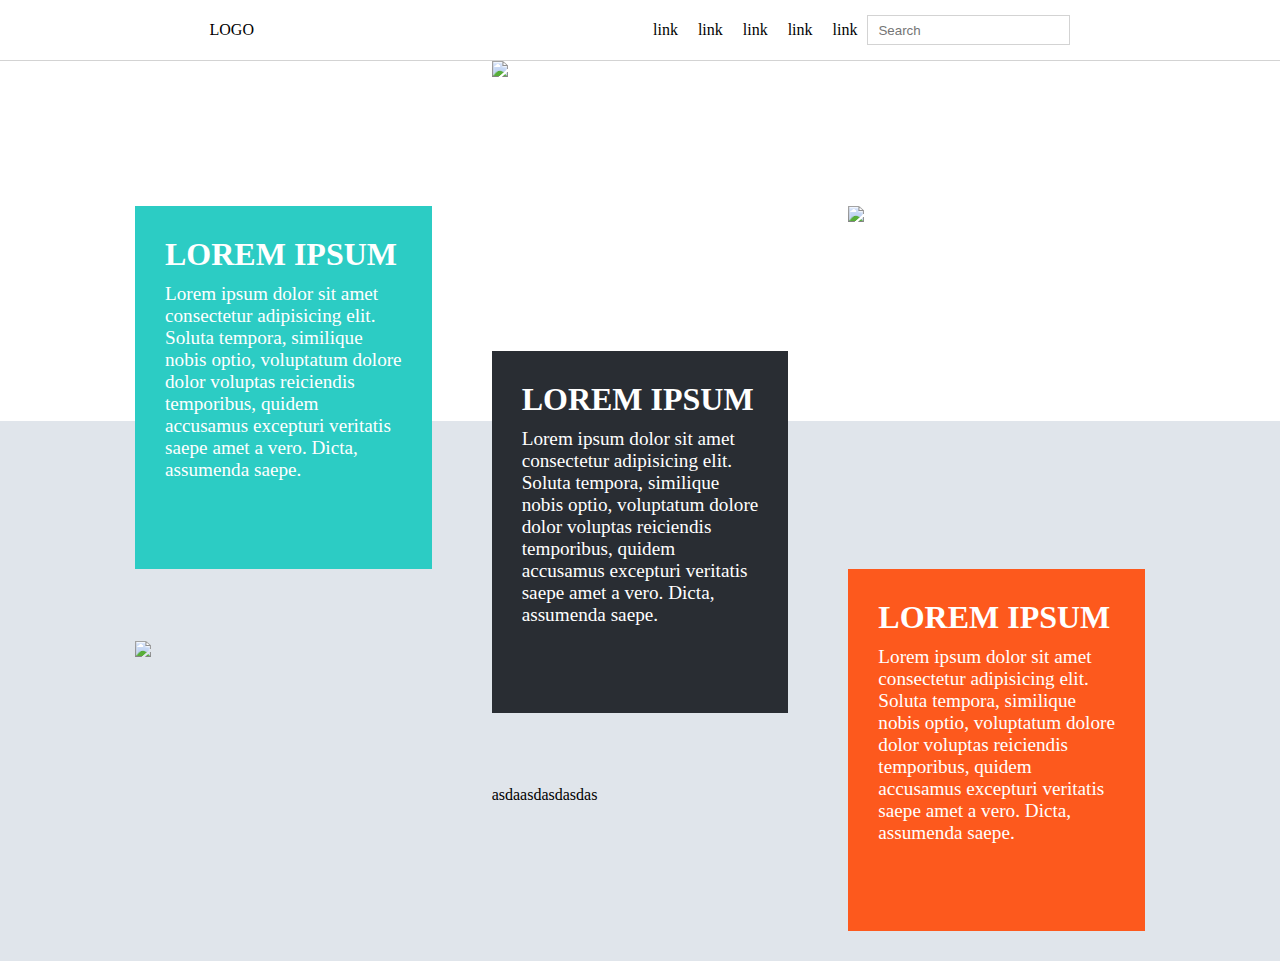
==== bonus/index.html @ e2b9ab8e "finite colonne maion" ====
<!DOCTYPE html>
<html lang="en">
<head>
    <meta charset="UTF-8">
    <meta http-equiv="X-UA-Compatible" content="IE=edge">
    <meta name="viewport" content="width=device-width, initial-scale=1.0">
    <!-- font-awesome -->
    <link rel="stylesheet" href="https://cdnjs.cloudflare.com/ajax/libs/font-awesome/6.1.1/css/all.min.css" integrity="sha512-KfkfwYDsLkIlwQp6LFnl8zNdLGxu9YAA1QvwINks4PhcElQSvqcyVLLD9aMhXd13uQjoXtEKNosOWaZqXgel0g==" crossorigin="anonymous" referrerpolicy="no-referrer" />
    <!-- google font -->
    
    <link rel="stylesheet" href="../css/12bool.css">
    <link rel="stylesheet" href="../css/style-bonus.css">
    <title>Bonus</title>
</head>
<body>
    <header class="row gutter-big mid">
        <div >LOGO</div>
        <div class="row">
            <ul class="main-nav">
                <li><a href="#">link</a></li>
                <li><a href="#">link</a></li>
                <li><a href="#">link</a></li>
                <li><a href="#">link</a></li>
                <li><a href="#">link</a></li>
            </ul>
            <div class="input-container">
                <input type="text" placeholder="Search">
                <button><i class="fa-solid fa-magnifying-glass"></i></button>
            </div>    
        </div>
    </header>
    <main>
        <div class="sfondo">
            <div class="chiaro"></div>
            <div class="scuro"></div>
        </div>
        <div class="container">
            <div class="row">
                <div class="col-4 row-vert">
                    <div class="col-vert-2"></div>
                    <div class="text col-vert-5 sfondo-blue ">
                        <h2>lorem ipsum</h2>
                        <p>Lorem ipsum dolor sit amet consectetur adipisicing elit. Soluta tempora, similique nobis optio, voluptatum dolore dolor voluptas reiciendis temporibus, quidem accusamus excepturi veritatis saepe amet a vero. Dicta, assumenda saepe.</p>
                    </div>
                    <div class="col-vert-1"></div>
                    <img class="col-vert-4" src="https://images03.nicepage.com/c461c07a441a5d220e8feb1a/7e745d6b901858f38aeadaf1/2463446.jpg">
   
                </div>
                <div class="col-4 row-vert">
                    <img class="col-vert-3" src="https://images03.nicepage.com/c461c07a441a5d220e8feb1a/5b893371825159908b6265f3/2920ed9aecdbf621ab4baa899023408e.jpg">
                    <div class="col-vert-1"></div>
                    <div class="text col-vert-5 sfondo-black">
                        <h2>lorem ipsum</h2>
                        <p>Lorem ipsum dolor sit amet consectetur adipisicing elit. Soluta tempora, similique nobis optio, voluptatum dolore dolor voluptas reiciendis temporibus, quidem accusamus excepturi veritatis saepe amet a vero. Dicta, assumenda saepe.</p>
                    </div>
                    <div class="col-vert-1"></div>
                    <div class="col-vert-2"> asdaasdasdasdas </div>

                </div>
                <div class="col-4 row-vert">
                    <div class="col-vert-2"></div>
                    <img class="col-vert-4" src="https://images03.nicepage.com/c461c07a441a5d220e8feb1a/62da82994d095669b4ac61d2/blackwhiteexteriorbuilding_741907309.jpg">
                    <div class="col-vert-1"></div>
                    <div class="text col-vert-5 sfondo-orange">
                        <h2>lorem ipsum</h2>
                        <p>Lorem ipsum dolor sit amet consectetur adipisicing elit. Soluta tempora, similique nobis optio, voluptatum dolore dolor voluptas reiciendis temporibus, quidem accusamus excepturi veritatis saepe amet a vero. Dicta, assumenda saepe.</p>
                    </div>
                
                </div>
            </div>
        </div>
    </main>




</body>
</html>
---- css/12bool.css ----
/*╔═══════════════╗
        RESET
  ╚═══════════════╝*/

*{
    margin: 0;
    padding: 0;
    box-sizing: border-box;
}

/*--- TESTO ---*/

p{
    font-size: 1rem;
}
small{
    font-size: 0.6rem;
}

/*--- TAG ---*/
a{
    color: inherit;
    text-decoration: none;
}
a:visited,a:hover{
    color: inherit;
}
li{
    text-decoration: none;
}

/*╔═══════════════╗
      CONTAINER
  ╚═══════════════╝*/

.container{
    width: 1070px;
    margin: 0 auto;
}
.row{
    display: flex;
    flex-flow: row wrap;
}

.row-vert{
    display: flex;
    flex-flow: column wrap;
}

/*╔═══════════════╗
      COLOMS x ROW
  ╚═══════════════╝*/

.col{
    flex-grow: 1;
}
.col-1{
    flex: 0 0 calc(100% / 12);
    max-width: calc(100% / 12);
}
.col-2{
    flex: 0 0 calc(100% / 12 * 2);
    max-width: calc(100% / 12 * 2);
}
.col-3{
    flex: 0 0 calc(100% / 12 * 3);
    max-width: calc(100% / 12 * 3);
}
.col-4{
    flex: 0 0 calc(100% / 12 * 4);
    max-width: calc(100% / 12 * 4);
}
.col-5{
    flex: 0 0 calc(100% / 12 * 5);
    max-width: calc(100% / 12 * 5);
}
.col-6{
    flex: 0 0 calc(100% / 12 * 6);
    max-width: calc(100% / 12 * 6);
}
.col-7{
    flex: 0 0 calc(100% / 12 * 7);
    max-width: calc(100% / 12 * 7);
}
.col-8{
    flex: 0 0 calc(100% / 12 * 8);
    max-width: calc(100% / 12 * 8);
}
.col-9{
    flex: 0 0 calc(100% / 12 * 9);
    max-width: calc(100% / 12 * 9);
}
.col-10{
    flex: 0 0 calc(100% / 12 * 10);
    max-width: calc(100% / 12 * 10);
}
.col-11{
    flex: 0 0 calc(100% / 12 * 11);
    max-width: calc(100% / 12 * 11);
}

/*╔═══════════════╗
        OFFSET
  ╚═══════════════╝*/

.off-set-1{
    margin-left: calc(100% / 12) ;
}

.off-set-2{
    margin-left: calc(100% / 12 * 2) ;
}

.off-set-3{
    margin-left: calc(100% / 12 * 3) ;
}
.off-set-4{
    margin-left: calc(100% / 12 * 4) ;
}
.off-set-5{
    margin-left: calc(100% / 12 * 5) ;
}
.off-set-6{
    margin-left: calc(100% / 12 * 6) ;
}
.off-set-7{
    margin-left: calc(100% / 12 * 7) ;
}
.off-set-8{
    margin-left: calc(100% / 12 * 8) ;
}
.off-set-9{
    margin-left: calc(100% / 12 * 9) ;
}
.off-set-10{
    margin-left: calc(100% / 12 * 10) ;
}
.off-set-11{
    margin-left: calc(100% / 12 * 11) ;
}


/*╔═══════════════╗
      COLOMS x COLUMNS
  ╚═══════════════╝*/

.col-vert{
    flex-grow: 1;
}
.col-vert-1{
    flex: 0 0 calc(100% / 12);
}
.col-vert-2{
    flex: 0 0 calc(100% / 12 * 2);
}
.col-vert-3{
    flex: 0 0 calc(100% / 12 * 3);
}
.col-vert-4{
    flex: 0 0 calc(100% / 12 * 4);
}
.col-vert-5{
    flex: 0 0 calc(100% / 12 * 5);
}
.col-vert-6{
    flex: 0 0 calc(100% / 12 * 6);
}
.col-vert-7{
    flex: 0 0 calc(100% / 12 * 7);
}
.col-vert-8{
    flex: 0 0 calc(100% / 12 * 8);
}
.col-vert-9{
    flex: 0 0 calc(100% / 12 * 9);
}
.col-vert-10{
    flex: 0 0 calc(100% / 12 * 10);
}
.col-vert-11{
    flex: 0 0 calc(100% / 12 * 11);
}

/*╔═══════════════╗
    TOOL & MISC
  ╚═══════════════╝*/

.gutter-small{
    padding: 5px;
}
.gutter-norm{
    padding: 10px;
}
.gutter-big{
    padding: 15px;
}

.mid{
    align-items: center;
}
---- css/style-bonus.css ----
/*╔═══════════════╗
      VARIABILI
  ╚═══════════════╝*/

  :root{
    /*- COLORI -*/
    --colore-testo: #fff;
    --colore-testo-titolo: rgb(210, 215, 169);
    --colore-bg-primario: #e0e5eb;
    --colore-bg-primo-div: #2cccc4;
    --colore-bg-secondo-div: #292d33;
    --colore-bg-terzo-div: #fd591d;

    /*- DIMENSIONI GUTTER E SPAZIATURE-*/
    --gutter: 1em;
    --gutter-smal: 0.5em;
    --gutter-big: 2em;
    --spaziatura-section: 200px; 


}

/*╔═══════════════╗
       COMMON
  ╚═══════════════╝*/

/*--- TYpo ---*/

h2{
    text-transform: uppercase;
    padding-bottom: 10px;
    font-size: 2rem;
}

p{
    font-size: 1.2rem;
}


/*╔═══════════════╗
    TAG SEMANTICI
  ╚═══════════════╝*/

/*--- NAV ---*/
header{
    justify-content: space-around;
    border-bottom: 1px solid lightgray;
}

header div .main-nav{
    display: flex;
    list-style: none;
}

header div .main-nav a{
    line-height: 30px;
    padding: 10px;
}

header input{
    border: none;
}

header .row div.input-container button{
    border: none;
    background: none;
    cursor: pointer;
}

header .row div.input-container{
    padding: 5px 10px;
    border: 1px solid lightgray;
}

header .row div.input-container i{
    color: lightgray;
}


/*--- MAIN ---*/
main{
    position: relative;
}

main .sfondo{
    z-index: -1;
    position: absolute;
    height: 100vh;
    width: 100%;    
}

main .scuro{
    height: 60vh;
    background-color: var(--colore-bg-primario);
}

main .chiaro{
    height: 40vh;
}
/*---- CONTENTUNTO MAIN ---*/

main.container{
    position: absolute;
    z-index: 10;
}

main .container .row .col-4{
    height: 100vh;
}

main .container .row .col-4:nth-child(2n +1){
    justify-content: flex-end;
}

main .container .row .col-4.row-vert{
    padding: 0px 30px 30px 30px;
}

main .container .row .col-4 .text{
    color:#fff;
    padding: 30px;
}

main .container .row .col-4 img{
    width: 100%;
    object-fit:cover;
    overflow: hidden;
}

.sfondo-blue{
    background-color: var(--colore-bg-primo-div);
}

.sfondo-black{
    background-color: var(--colore-bg-secondo-div);
}

.sfondo-orange{
    background-color: var(--colore-bg-terzo-div);
}



/*---- footer ----*/
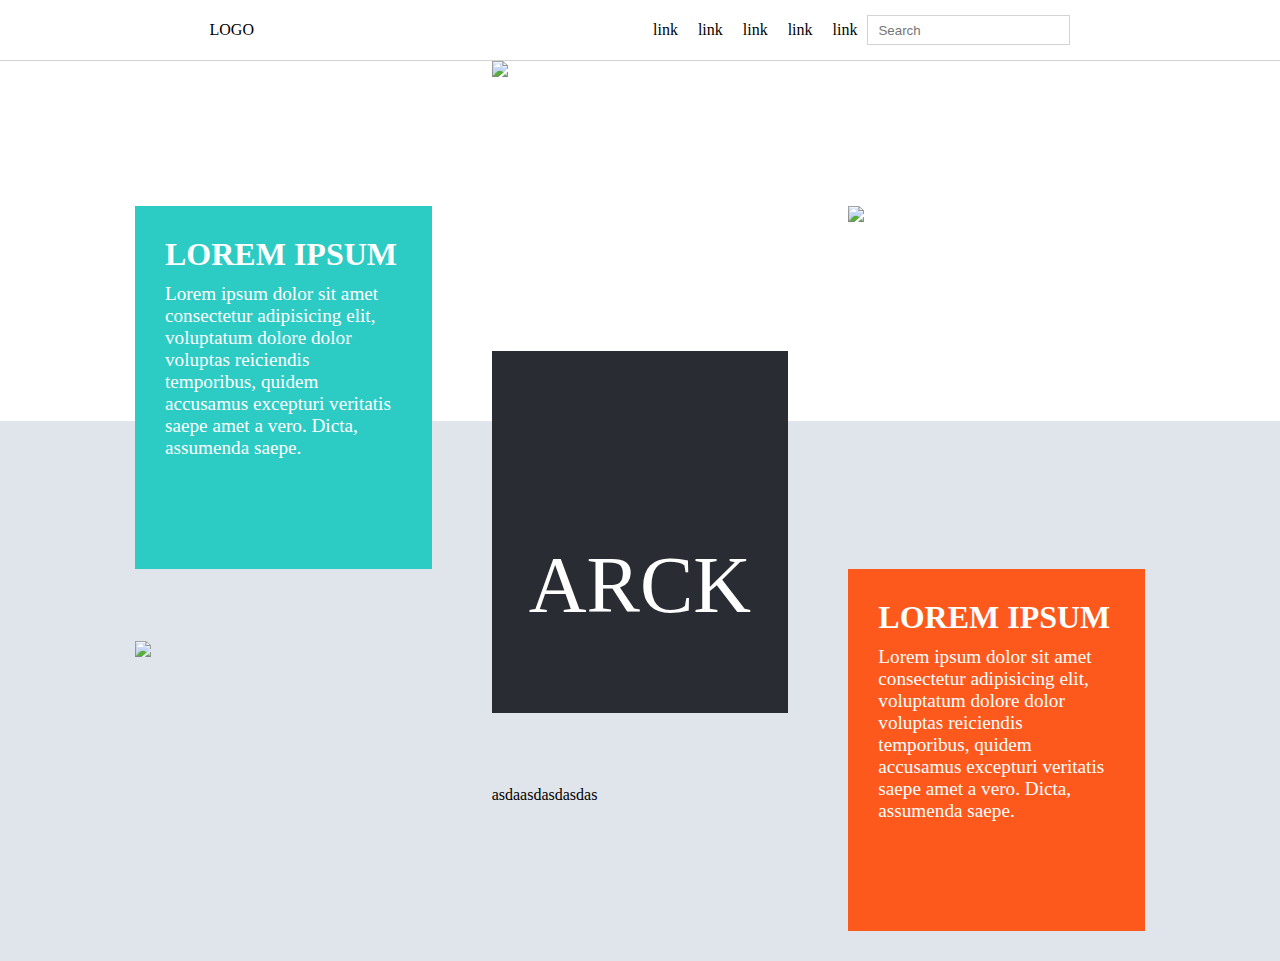
==== commit bb34157c: "sisteamto blocco centrale" ====
--- a/bonus/index.html
+++ b/bonus/index.html
@@ -40,7 +40,7 @@
                     <div class="col-vert-2"></div>
                     <div class="text col-vert-5 sfondo-blue ">
                         <h2>lorem ipsum</h2>
-                        <p>Lorem ipsum dolor sit amet consectetur adipisicing elit. Soluta tempora, similique nobis optio, voluptatum dolore dolor voluptas reiciendis temporibus, quidem accusamus excepturi veritatis saepe amet a vero. Dicta, assumenda saepe.</p>
+                        <p>Lorem ipsum dolor sit amet consectetur adipisicing elit, voluptatum dolore dolor voluptas reiciendis temporibus, quidem accusamus excepturi veritatis saepe amet a vero. Dicta, assumenda saepe.</p>
                     </div>
                     <div class="col-vert-1"></div>
                     <img class="col-vert-4" src="https://images03.nicepage.com/c461c07a441a5d220e8feb1a/7e745d6b901858f38aeadaf1/2463446.jpg">
@@ -49,9 +49,10 @@
                 <div class="col-4 row-vert">
                     <img class="col-vert-3" src="https://images03.nicepage.com/c461c07a441a5d220e8feb1a/5b893371825159908b6265f3/2920ed9aecdbf621ab4baa899023408e.jpg">
                     <div class="col-vert-1"></div>
-                    <div class="text col-vert-5 sfondo-black">
-                        <h2>lorem ipsum</h2>
-                        <p>Lorem ipsum dolor sit amet consectetur adipisicing elit. Soluta tempora, similique nobis optio, voluptatum dolore dolor voluptas reiciendis temporibus, quidem accusamus excepturi veritatis saepe amet a vero. Dicta, assumenda saepe.</p>
+                    <div class="text col-vert-5 sfondo-black row-vert">
+                        <div class="circle"><i class="fa-solid fa-shekel-sign"></i></div>
+                        <div class="circle">ARCK</div>
+
                     </div>
                     <div class="col-vert-1"></div>
                     <div class="col-vert-2"> asdaasdasdasdas </div>
@@ -63,7 +64,7 @@
                     <div class="col-vert-1"></div>
                     <div class="text col-vert-5 sfondo-orange">
                         <h2>lorem ipsum</h2>
-                        <p>Lorem ipsum dolor sit amet consectetur adipisicing elit. Soluta tempora, similique nobis optio, voluptatum dolore dolor voluptas reiciendis temporibus, quidem accusamus excepturi veritatis saepe amet a vero. Dicta, assumenda saepe.</p>
+                        <p>Lorem ipsum dolor sit amet consectetur adipisicing elit, voluptatum dolore dolor voluptas reiciendis temporibus, quidem accusamus excepturi veritatis saepe amet a vero. Dicta, assumenda saepe.</p>
                     </div>
                 
                 </div>
--- a/css/style-bonus.css
+++ b/css/style-bonus.css
@@ -122,6 +122,14 @@
     padding: 30px;
 }
 
+main .container .row .col-4 .row-vert{
+    align-items: center;
+    justify-content: space-around;
+
+    font-size: 80px;
+}
+
+
 main .container .row .col-4 img{
     width: 100%;
     object-fit:cover;
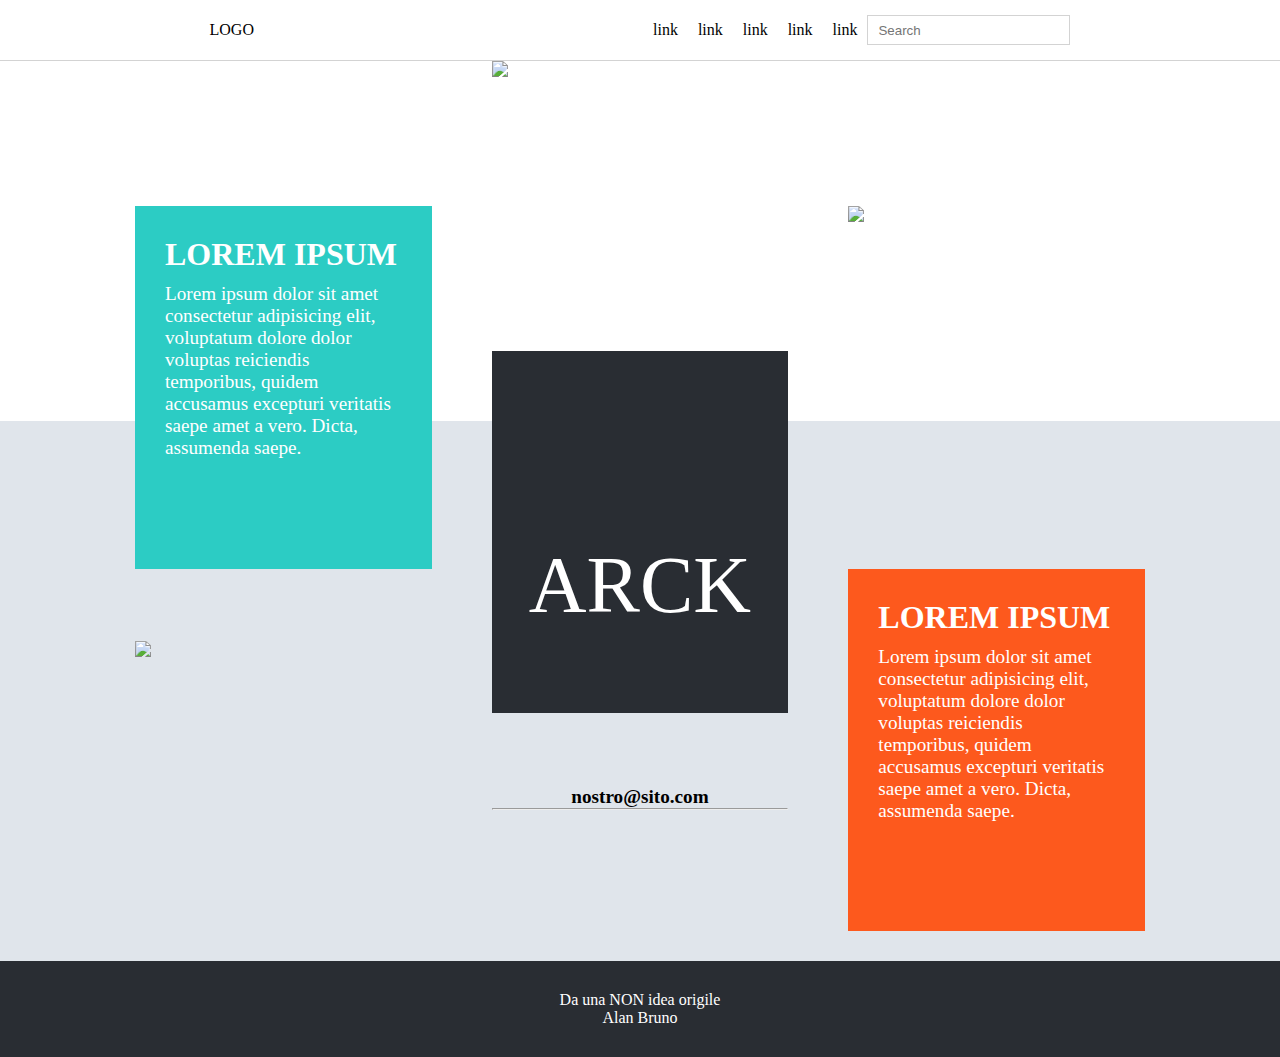
==== commit f1214669: "bonus finito" ====
--- a/bonus/index.html
+++ b/bonus/index.html
@@ -55,7 +55,17 @@
 
                     </div>
                     <div class="col-vert-1"></div>
-                    <div class="col-vert-2"> asdaasdasdasdas </div>
+                    <div class="col-vert-2">
+                        <a href="#">nostro@sito.com</a>
+                        <hr>
+                        <ul class="social-nav">
+                            <li><a href="#"><i class="fa-brands fa-facebook-f"></i></a></li>
+                            <li><a href="#"><i class="fa-brands fa-github"></i></a></li>
+                            <li><a href="#"><i class="fa-brands fa-instagram"></i></a></li>
+                            <li><a href="#"><i class="fa-brands fa-youtube"></i></a></li>
+                            <li><a href="#"><i class="fa-brands fa-behance"></i></a></li>
+                        </ul>
+                    </div>
 
                 </div>
                 <div class="col-4 row-vert">
@@ -71,7 +81,9 @@
             </div>
         </div>
     </main>
-
+    <footer>
+        Da una NON idea origile <br> Alan Bruno
+    </footer>
 
 
 
--- a/css/style-bonus.css
+++ b/css/style-bonus.css
@@ -125,8 +125,26 @@
 main .container .row .col-4 .row-vert{
     align-items: center;
     justify-content: space-around;
+    font-size: 80px;
+}
 
-    font-size: 80px;
+main .container .row .col-4 .col-vert-2 { 
+    text-align: center;
+    font-size: 1.2rem;
+    font-weight: 700;
+}
+
+
+.social-nav{
+    list-style: none;
+    display: flex;
+    font-size: 1.5rem;
+    justify-content: center;
+    padding: 10px;
+}
+
+.social-nav li{
+    margin: 0 5px;
 }
 
 
@@ -152,3 +170,9 @@
 
 /*---- footer ----*/
 
+footer{
+    background-color: var(--colore-bg-secondo-div);
+    color: #fff;
+    text-align: center;
+    padding: 30px;
+}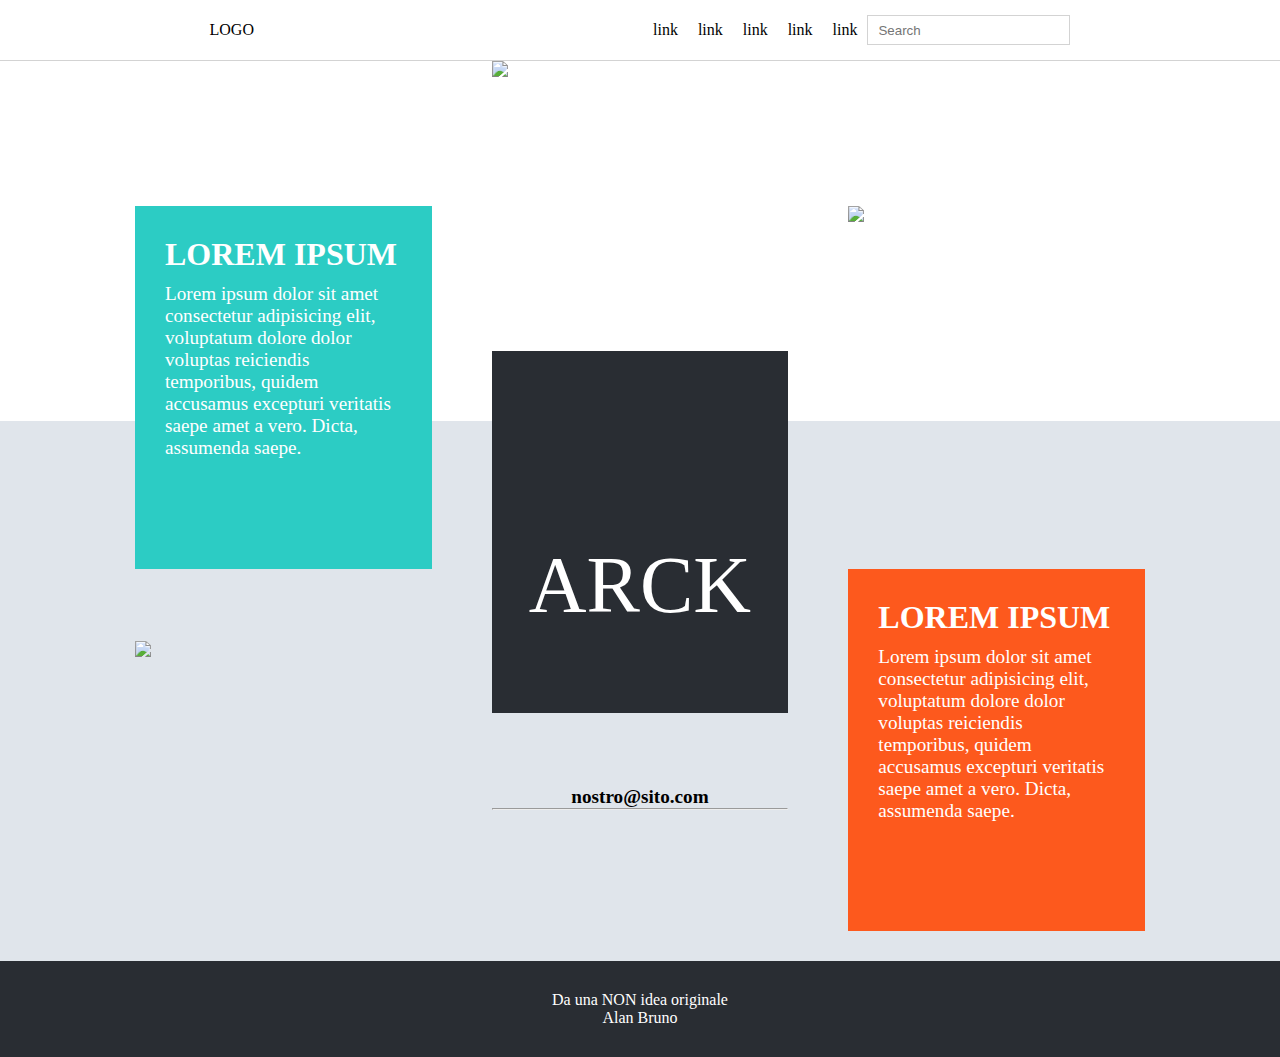
==== commit bfb6d87a: "fix footer" ====
--- a/bonus/index.html
+++ b/bonus/index.html
@@ -82,7 +82,7 @@
         </div>
     </main>
     <footer>
-        Da una NON idea origile <br> Alan Bruno
+        Da una NON idea originale <br> Alan Bruno
     </footer>
 
 
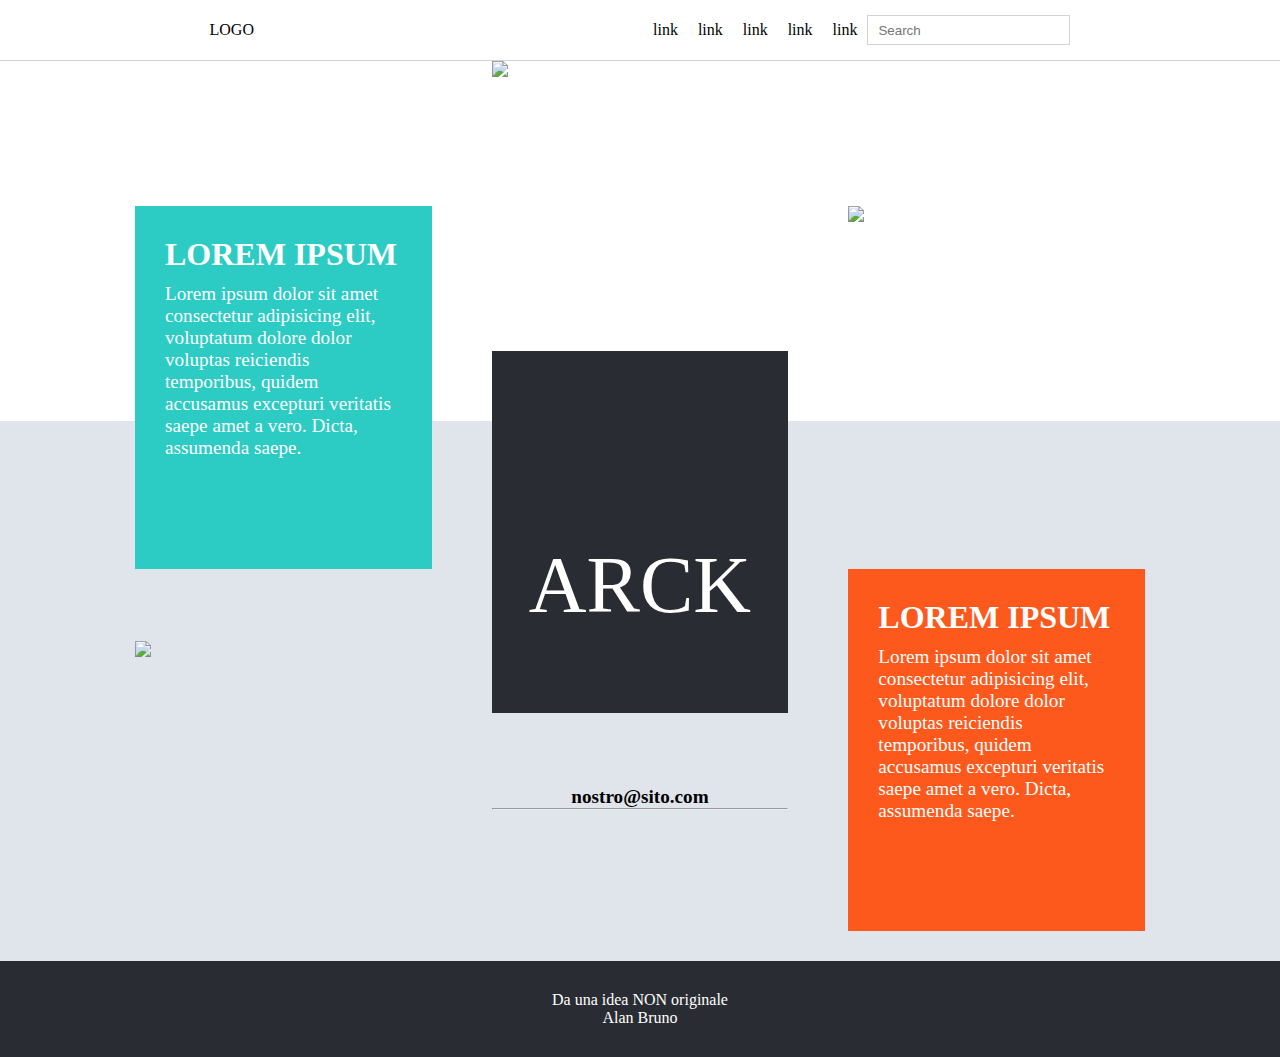
==== commit 67729bf3: "creato nuovo foglio di stile responsive" ====
--- a/bonus/index.html
+++ b/bonus/index.html
@@ -82,7 +82,7 @@
         </div>
     </main>
     <footer>
-        Da una NON idea originale <br> Alan Bruno
+        Da una idea NON originale <br> Alan Bruno
     </footer>
 
 
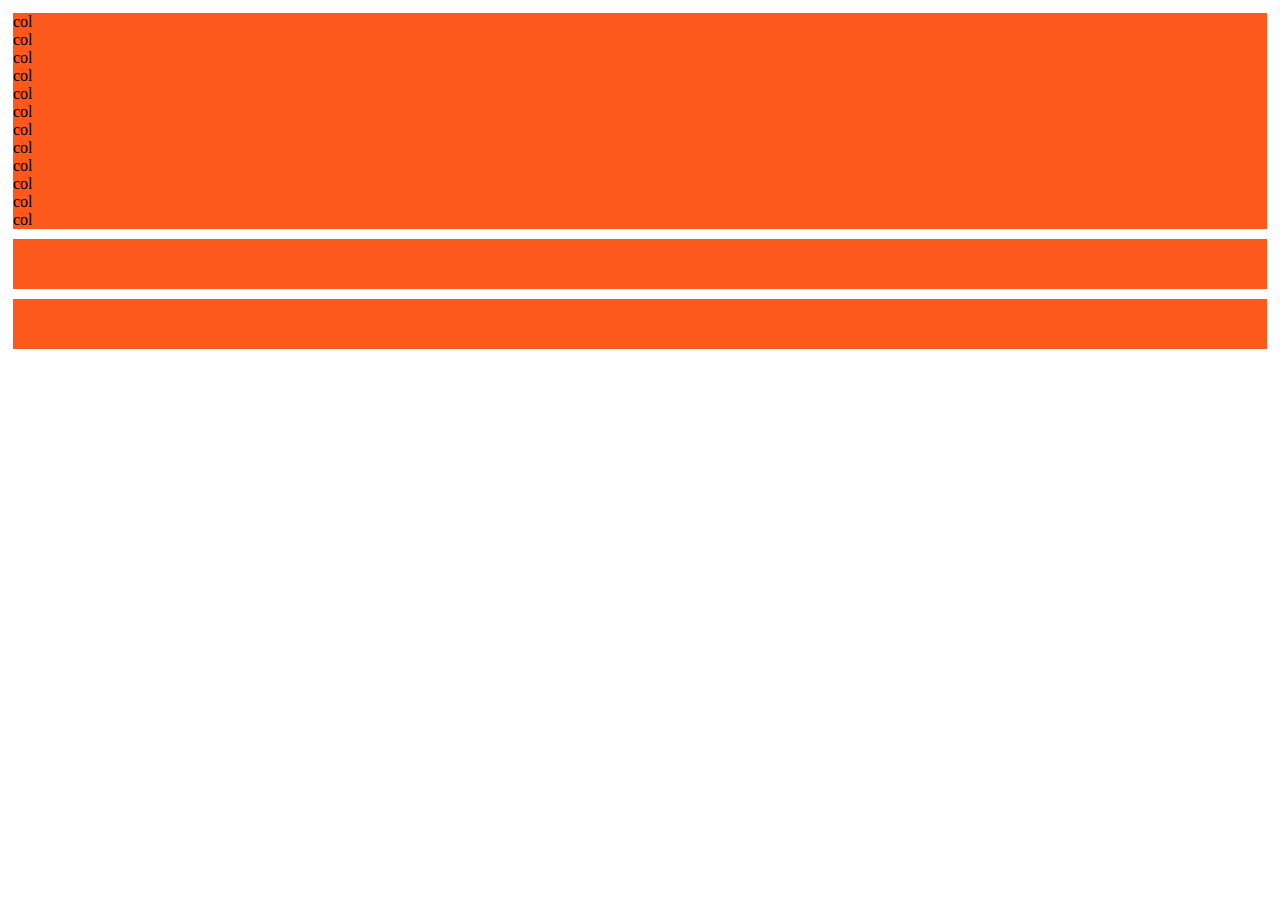
==== commit ce24ed56: "test pull" ====
--- a/bonus/index.html
+++ b/bonus/index.html
@@ -8,12 +8,12 @@
     <link rel="stylesheet" href="https://cdnjs.cloudflare.com/ajax/libs/font-awesome/6.1.1/css/all.min.css" integrity="sha512-KfkfwYDsLkIlwQp6LFnl8zNdLGxu9YAA1QvwINks4PhcElQSvqcyVLLD9aMhXd13uQjoXtEKNosOWaZqXgel0g==" crossorigin="anonymous" referrerpolicy="no-referrer" />
     <!-- google font -->
     
-    <link rel="stylesheet" href="../css/12bool.css">
+    <link rel="stylesheet" href="../css/12bool-responsive.css">
     <link rel="stylesheet" href="../css/style-bonus.css">
     <title>Bonus</title>
 </head>
 <body>
-    <header class="row gutter-big mid">
+    <!-- <header class="row gutter-big mid">
         <div >LOGO</div>
         <div class="row">
             <ul class="main-nav">
@@ -28,62 +28,83 @@
                 <button><i class="fa-solid fa-magnifying-glass"></i></button>
             </div>    
         </div>
-    </header>
+    </header> -->
     <main>
-        <div class="sfondo">
+        <!-- <div class="sfondo">
             <div class="chiaro"></div>
             <div class="scuro"></div>
-        </div>
+        </div> -->
         <div class="container">
-            <div class="row">
-                <div class="col-4 row-vert">
-                    <div class="col-vert-2"></div>
-                    <div class="text col-vert-5 sfondo-blue ">
-                        <h2>lorem ipsum</h2>
-                        <p>Lorem ipsum dolor sit amet consectetur adipisicing elit, voluptatum dolore dolor voluptas reiciendis temporibus, quidem accusamus excepturi veritatis saepe amet a vero. Dicta, assumenda saepe.</p>
+            <!-- <div class="row">
+                    <div class="col-xs row-vert">
+                        <div class="col-vert-2"></div>
+                        <div class="text col-vert-5 sfondo-blue ">
+                            <h2>lorem ipsum</h2>
+                            <p>Lorem ipsum dolor sit amet consectetur adipisicing elit, voluptatum dolore dolor voluptas reiciendis temporibus, quidem accusamus excepturi veritatis saepe amet a vero. Dicta, assumenda saepe.</p>
+                        </div>
+                        <div class="col-vert-1"></div>
+                        <img class="col-vert-4" src="https://images03.nicepage.com/c461c07a441a5d220e8feb1a/7e745d6b901858f38aeadaf1/2463446.jpg">
+    
                     </div>
-                    <div class="col-vert-1"></div>
-                    <img class="col-vert-4" src="https://images03.nicepage.com/c461c07a441a5d220e8feb1a/7e745d6b901858f38aeadaf1/2463446.jpg">
-   
-                </div>
-                <div class="col-4 row-vert">
-                    <img class="col-vert-3" src="https://images03.nicepage.com/c461c07a441a5d220e8feb1a/5b893371825159908b6265f3/2920ed9aecdbf621ab4baa899023408e.jpg">
-                    <div class="col-vert-1"></div>
-                    <div class="text col-vert-5 sfondo-black row-vert">
-                        <div class="circle"><i class="fa-solid fa-shekel-sign"></i></div>
-                        <div class="circle">ARCK</div>
+                    <div class="col-xs row-vert">
+                        <img class="col-vert-3" src="https://images03.nicepage.com/c461c07a441a5d220e8feb1a/5b893371825159908b6265f3/2920ed9aecdbf621ab4baa899023408e.jpg">
+                        <div class="col-vert-1"></div>
+                        <div class="text col-vert-5 sfondo-black row-vert">
+                            <div class="circle"><i class="fa-solid fa-shekel-sign"></i></div>
+                            <div class="circle">ARCK</div>
+
+                        </div>
+                        <div class="col-vert-1"></div>
+                        <div class="col-vert-2">
+                            <a href="#">nostro@sito.com</a>
+                            <hr>
+                            <ul class="social-nav">
+                                <li><a href="#"><i class="fa-brands fa-facebook-f"></i></a></li>
+                                <li><a href="#"><i class="fa-brands fa-github"></i></a></li>
+                                <li><a href="#"><i class="fa-brands fa-instagram"></i></a></li>
+                                <li><a href="#"><i class="fa-brands fa-youtube"></i></a></li>
+                                <li><a href="#"><i class="fa-brands fa-behance"></i></a></li>
+                            </ul>
+                        </div>
 
                     </div>
-                    <div class="col-vert-1"></div>
-                    <div class="col-vert-2">
-                        <a href="#">nostro@sito.com</a>
-                        <hr>
-                        <ul class="social-nav">
-                            <li><a href="#"><i class="fa-brands fa-facebook-f"></i></a></li>
-                            <li><a href="#"><i class="fa-brands fa-github"></i></a></li>
-                            <li><a href="#"><i class="fa-brands fa-instagram"></i></a></li>
-                            <li><a href="#"><i class="fa-brands fa-youtube"></i></a></li>
-                            <li><a href="#"><i class="fa-brands fa-behance"></i></a></li>
-                        </ul>
+                    <div class="col-xs-4 row-vert">
+                        <div class="col-vert-2"></div>
+                        <img class="col-vert-4" src="https://images03.nicepage.com/c461c07a441a5d220e8feb1a/62da82994d095669b4ac61d2/blackwhiteexteriorbuilding_741907309.jpg">
+                        <div class="col-vert-1"></div>
+                        <div class="text col-vert-5 sfondo-orange">
+                            <h2>lorem ipsum</h2>
+                            <p>Lorem ipsum dolor sit amet consectetur adipisicing elit, voluptatum dolore dolor voluptas reiciendis temporibus, quidem accusamus excepturi veritatis saepe amet a vero. Dicta, assumenda saepe.</p>
+                        </div>
+                    
                     </div>
-
                 </div>
-                <div class="col-4 row-vert">
-                    <div class="col-vert-2"></div>
-                    <img class="col-vert-4" src="https://images03.nicepage.com/c461c07a441a5d220e8feb1a/62da82994d095669b4ac61d2/blackwhiteexteriorbuilding_741907309.jpg">
-                    <div class="col-vert-1"></div>
-                    <div class="text col-vert-5 sfondo-orange">
-                        <h2>lorem ipsum</h2>
-                        <p>Lorem ipsum dolor sit amet consectetur adipisicing elit, voluptatum dolore dolor voluptas reiciendis temporibus, quidem accusamus excepturi veritatis saepe amet a vero. Dicta, assumenda saepe.</p>
+            -->
+            <div class="row">
+                <div class="debug col-xs-12">
+                    <div class="row">
+                        <div class="col-xs-1">col</div>
+                        <div class="col-xs-1">col</div>
+                        <div class="col-xs-1">col</div>
+                        <div class="col-xs-1">col</div>
+                        <div class="col-xs-1">col</div>
+                        <div class="col-xs-1">col</div>
+                        <div class="col-xs-1">col</div>
+                        <div class="col-xs-1">col</div>
+                        <div class="col-xs-1">col</div>
+                        <div class="col-xs-1">col</div>
+                        <div class="col-xs-1">col</div>
+                        <div class="col-xs-1">col</div>
                     </div>
-                
                 </div>
+                <div class="debug col-xs-12"></div>
+                <div class="debug col-xs-12"></div>
             </div>
         </div>
     </main>
-    <footer>
+    <!-- <footer>
         Da una idea NON originale <br> Alan Bruno
-    </footer>
+    </footer> -->
 
 
 
--- a/css/style-bonus.css
+++ b/css/style-bonus.css
@@ -37,6 +37,12 @@
     font-size: 1.2rem;
 }
 
+/*DEBUG*/
+.debug{
+    background-color: #fd591d;
+    min-height: 50px;
+    border: 5px solid white;
+}
 
 /*╔═══════════════╗
     TAG SEMANTICI
@@ -100,59 +106,6 @@
 }
 /*---- CONTENTUNTO MAIN ---*/
 
-main.container{
-    position: absolute;
-    z-index: 10;
-}
-
-main .container .row .col-4{
-    height: 100vh;
-}
-
-main .container .row .col-4:nth-child(2n +1){
-    justify-content: flex-end;
-}
-
-main .container .row .col-4.row-vert{
-    padding: 0px 30px 30px 30px;
-}
-
-main .container .row .col-4 .text{
-    color:#fff;
-    padding: 30px;
-}
-
-main .container .row .col-4 .row-vert{
-    align-items: center;
-    justify-content: space-around;
-    font-size: 80px;
-}
-
-main .container .row .col-4 .col-vert-2 { 
-    text-align: center;
-    font-size: 1.2rem;
-    font-weight: 700;
-}
-
-
-.social-nav{
-    list-style: none;
-    display: flex;
-    font-size: 1.5rem;
-    justify-content: center;
-    padding: 10px;
-}
-
-.social-nav li{
-    margin: 0 5px;
-}
-
-
-main .container .row .col-4 img{
-    width: 100%;
-    object-fit:cover;
-    overflow: hidden;
-}
 
 .sfondo-blue{
     background-color: var(--colore-bg-primo-div);
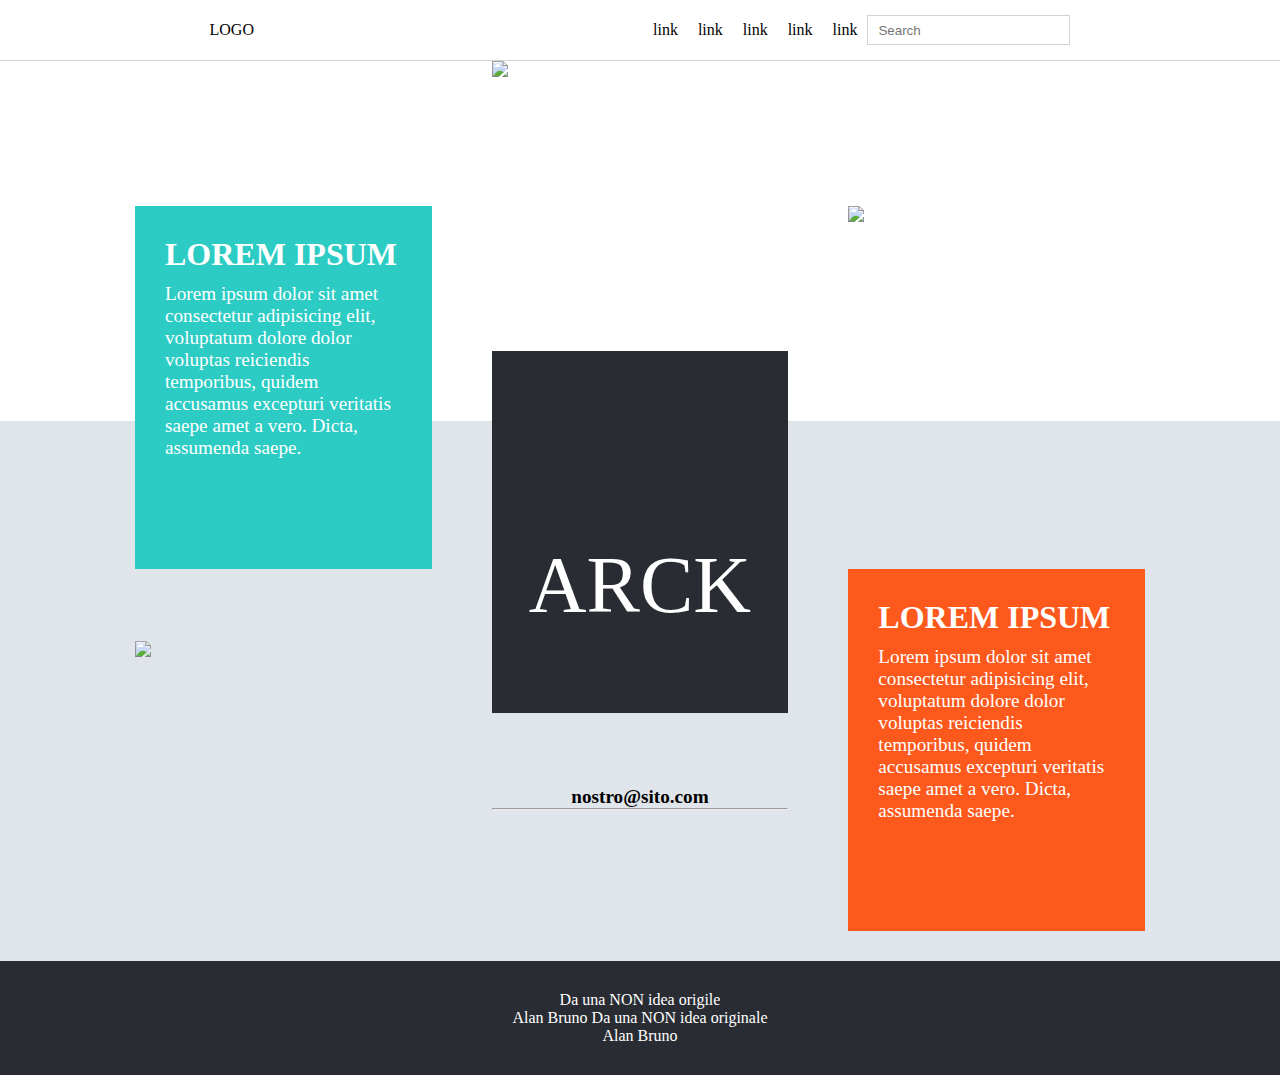
==== commit 877f7161: "recuperati style e html sito prova" ====
--- a/bonus/index.html
+++ b/bonus/index.html
@@ -8,12 +8,12 @@
     <link rel="stylesheet" href="https://cdnjs.cloudflare.com/ajax/libs/font-awesome/6.1.1/css/all.min.css" integrity="sha512-KfkfwYDsLkIlwQp6LFnl8zNdLGxu9YAA1QvwINks4PhcElQSvqcyVLLD9aMhXd13uQjoXtEKNosOWaZqXgel0g==" crossorigin="anonymous" referrerpolicy="no-referrer" />
     <!-- google font -->
     
-    <link rel="stylesheet" href="../css/12bool-responsive.css">
+    <link rel="stylesheet" href="../css/12bool.css">
     <link rel="stylesheet" href="../css/style-bonus.css">
     <title>Bonus</title>
 </head>
 <body>
-    <!-- <header class="row gutter-big mid">
+    <header class="row gutter-big mid">
         <div >LOGO</div>
         <div class="row">
             <ul class="main-nav">
@@ -28,85 +28,59 @@
                 <button><i class="fa-solid fa-magnifying-glass"></i></button>
             </div>    
         </div>
-    </header> -->
+    </header>
     <main>
-        <!-- <div class="sfondo">
+        <div class="sfondo">
             <div class="chiaro"></div>
             <div class="scuro"></div>
-        </div> -->
+        </div>
         <div class="container">
-            <!-- <div class="row">
-                    <div class="col-xs row-vert">
-                        <div class="col-vert-2"></div>
-                        <div class="text col-vert-5 sfondo-blue ">
-                            <h2>lorem ipsum</h2>
-                            <p>Lorem ipsum dolor sit amet consectetur adipisicing elit, voluptatum dolore dolor voluptas reiciendis temporibus, quidem accusamus excepturi veritatis saepe amet a vero. Dicta, assumenda saepe.</p>
-                        </div>
-                        <div class="col-vert-1"></div>
-                        <img class="col-vert-4" src="https://images03.nicepage.com/c461c07a441a5d220e8feb1a/7e745d6b901858f38aeadaf1/2463446.jpg">
-    
+            <div class="row">
+                <div class="col-4 row-vert">
+                    <div class="col-vert-2"></div>
+                    <div class="text col-vert-5 sfondo-blue ">
+                        <h2>lorem ipsum</h2>
+                        <p>Lorem ipsum dolor sit amet consectetur adipisicing elit, voluptatum dolore dolor voluptas reiciendis temporibus, quidem accusamus excepturi veritatis saepe amet a vero. Dicta, assumenda saepe.</p>
                     </div>
-                    <div class="col-xs row-vert">
-                        <img class="col-vert-3" src="https://images03.nicepage.com/c461c07a441a5d220e8feb1a/5b893371825159908b6265f3/2920ed9aecdbf621ab4baa899023408e.jpg">
-                        <div class="col-vert-1"></div>
-                        <div class="text col-vert-5 sfondo-black row-vert">
-                            <div class="circle"><i class="fa-solid fa-shekel-sign"></i></div>
-                            <div class="circle">ARCK</div>
-
-                        </div>
-                        <div class="col-vert-1"></div>
-                        <div class="col-vert-2">
-                            <a href="#">nostro@sito.com</a>
-                            <hr>
-                            <ul class="social-nav">
-                                <li><a href="#"><i class="fa-brands fa-facebook-f"></i></a></li>
-                                <li><a href="#"><i class="fa-brands fa-github"></i></a></li>
-                                <li><a href="#"><i class="fa-brands fa-instagram"></i></a></li>
-                                <li><a href="#"><i class="fa-brands fa-youtube"></i></a></li>
-                                <li><a href="#"><i class="fa-brands fa-behance"></i></a></li>
-                            </ul>
-                        </div>
-
+                    <div class="col-vert-1"></div>
+                    <img class="col-vert-4" src="https://images03.nicepage.com/c461c07a441a5d220e8feb1a/7e745d6b901858f38aeadaf1/2463446.jpg">
+   
+                </div>
+                <div class="col-4 row-vert">
+                    <img class="col-vert-3" src="https://images03.nicepage.com/c461c07a441a5d220e8feb1a/5b893371825159908b6265f3/2920ed9aecdbf621ab4baa899023408e.jpg">
+                    <div class="col-vert-1"></div>
+                    <div class="text col-vert-5 sfondo-black row-vert">
+                        <div class="circle"><i class="fa-solid fa-shekel-sign"></i></div>
+                        <div class="circle">ARCK</div>
                     </div>
-                    <div class="col-xs-4 row-vert">
-                        <div class="col-vert-2"></div>
-                        <img class="col-vert-4" src="https://images03.nicepage.com/c461c07a441a5d220e8feb1a/62da82994d095669b4ac61d2/blackwhiteexteriorbuilding_741907309.jpg">
-                        <div class="col-vert-1"></div>
-                        <div class="text col-vert-5 sfondo-orange">
-                            <h2>lorem ipsum</h2>
-                            <p>Lorem ipsum dolor sit amet consectetur adipisicing elit, voluptatum dolore dolor voluptas reiciendis temporibus, quidem accusamus excepturi veritatis saepe amet a vero. Dicta, assumenda saepe.</p>
-                        </div>
-                    
+                    <div class="col-vert-1"></div>
+                    <div class="col-vert-2">
+                        <a href="#">nostro@sito.com</a>
+                        <hr>
+                        <ul class="social-nav">
+                            <li><a href="#"><i class="fa-brands fa-facebook-f"></i></a></li>
+                            <li><a href="#"><i class="fa-brands fa-github"></i></a></li>
+                            <li><a href="#"><i class="fa-brands fa-instagram"></i></a></li>
+                            <li><a href="#"><i class="fa-brands fa-youtube"></i></a></li>
+                            <li><a href="#"><i class="fa-brands fa-behance"></i></a></li>
+                        </ul>
                     </div>
                 </div>
-            -->
-            <div class="row">
-                <div class="debug col-xs-12">
-                    <div class="row">
-                        <div class="col-xs-1">col</div>
-                        <div class="col-xs-1">col</div>
-                        <div class="col-xs-1">col</div>
-                        <div class="col-xs-1">col</div>
-                        <div class="col-xs-1">col</div>
-                        <div class="col-xs-1">col</div>
-                        <div class="col-xs-1">col</div>
-                        <div class="col-xs-1">col</div>
-                        <div class="col-xs-1">col</div>
-                        <div class="col-xs-1">col</div>
-                        <div class="col-xs-1">col</div>
-                        <div class="col-xs-1">col</div>
+                <div class="col-4 row-vert">
+                    <div class="col-vert-2"></div>
+                    <img class="col-vert-4" src="https://images03.nicepage.com/c461c07a441a5d220e8feb1a/62da82994d095669b4ac61d2/blackwhiteexteriorbuilding_741907309.jpg">
+                    <div class="col-vert-1"></div>
+                    <div class="text col-vert-5 sfondo-orange">
+                        <h2>lorem ipsum</h2>
+                        <p>Lorem ipsum dolor sit amet consectetur adipisicing elit, voluptatum dolore dolor voluptas reiciendis temporibus, quidem accusamus excepturi veritatis saepe amet a vero. Dicta, assumenda saepe.</p>
                     </div>
+                
                 </div>
-                <div class="debug col-xs-12"></div>
-                <div class="debug col-xs-12"></div>
             </div>
         </div>
     </main>
-    <!-- <footer>
-        Da una idea NON originale <br> Alan Bruno
-    </footer> -->
+    <footer>
+        Da una NON idea origile <br> Alan Bruno
+        Da una NON idea originale <br> Alan Bruno
+    </footer>
 
-
-
-</body>
-</html>--- a/css/12bool.css
+++ b/css/12bool.css
@@ -0,0 +1,204 @@
+/*╔═══════════════╗
+        RESET
+  ╚═══════════════╝*/
+
+*{
+    margin: 0;
+    padding: 0;
+    box-sizing: border-box;
+}
+
+/*--- TESTO ---*/
+
+p{
+    font-size: 1rem;
+}
+small{
+    font-size: 0.6rem;
+}
+
+/*--- TAG ---*/
+a{
+    color: inherit;
+    text-decoration: none;
+}
+a:visited,a:hover{
+    color: inherit;
+}
+li{
+    text-decoration: none;
+}
+
+/*╔═══════════════╗
+      CONTAINER
+  ╚═══════════════╝*/
+
+.container{
+    width: 1070px;
+    margin: 0 auto;
+}
+.row{
+    display: flex;
+    flex-flow: row wrap;
+}
+
+.row-vert{
+    display: flex;
+    flex-flow: column wrap;
+}
+
+/*╔═══════════════╗
+      COLOMS x ROW
+  ╚═══════════════╝*/
+
+.col{
+    flex-grow: 1;
+}
+.col-1{
+    flex: 0 0 calc(100% / 12);
+    max-width: calc(100% / 12);
+}
+.col-2{
+    flex: 0 0 calc(100% / 12 * 2);
+    max-width: calc(100% / 12 * 2);
+}
+.col-3{
+    flex: 0 0 calc(100% / 12 * 3);
+    max-width: calc(100% / 12 * 3);
+}
+.col-4{
+    flex: 0 0 calc(100% / 12 * 4);
+    max-width: calc(100% / 12 * 4);
+}
+.col-5{
+    flex: 0 0 calc(100% / 12 * 5);
+    max-width: calc(100% / 12 * 5);
+}
+.col-6{
+    flex: 0 0 calc(100% / 12 * 6);
+    max-width: calc(100% / 12 * 6);
+}
+.col-7{
+    flex: 0 0 calc(100% / 12 * 7);
+    max-width: calc(100% / 12 * 7);
+}
+.col-8{
+    flex: 0 0 calc(100% / 12 * 8);
+    max-width: calc(100% / 12 * 8);
+}
+.col-9{
+    flex: 0 0 calc(100% / 12 * 9);
+    max-width: calc(100% / 12 * 9);
+}
+.col-10{
+    flex: 0 0 calc(100% / 12 * 10);
+    max-width: calc(100% / 12 * 10);
+}
+.col-11{
+    flex: 0 0 calc(100% / 12 * 11);
+    max-width: calc(100% / 12 * 11);
+}
+
+/*╔═══════════════╗
+        OFFSET
+  ╚═══════════════╝*/
+
+.off-set-1{
+    margin-left: calc(100% / 12) ;
+}
+
+.off-set-2{
+    margin-left: calc(100% / 12 * 2) ;
+}
+
+.off-set-3{
+    margin-left: calc(100% / 12 * 3) ;
+}
+.off-set-4{
+    margin-left: calc(100% / 12 * 4) ;
+}
+.off-set-5{
+    margin-left: calc(100% / 12 * 5) ;
+}
+.off-set-6{
+    margin-left: calc(100% / 12 * 6) ;
+}
+.off-set-7{
+    margin-left: calc(100% / 12 * 7) ;
+}
+.off-set-8{
+    margin-left: calc(100% / 12 * 8) ;
+}
+.off-set-9{
+    margin-left: calc(100% / 12 * 9) ;
+}
+.off-set-10{
+    margin-left: calc(100% / 12 * 10) ;
+}
+.off-set-11{
+    margin-left: calc(100% / 12 * 11) ;
+}
+
+
+/*╔═══════════════╗
+      COLOMS x COLUMNS
+  ╚═══════════════╝*/
+
+.col-vert{
+    flex-grow: 1;
+}
+.col-vert-1{
+    flex: 0 0 calc(100% / 12);
+}
+.col-vert-2{
+    flex: 0 0 calc(100% / 12 * 2);
+}
+.col-vert-3{
+    flex: 0 0 calc(100% / 12 * 3);
+}
+.col-vert-4{
+    flex: 0 0 calc(100% / 12 * 4);
+}
+.col-vert-5{
+    flex: 0 0 calc(100% / 12 * 5);
+}
+.col-vert-6{
+    flex: 0 0 calc(100% / 12 * 6);
+}
+.col-vert-7{
+    flex: 0 0 calc(100% / 12 * 7);
+}
+.col-vert-8{
+    flex: 0 0 calc(100% / 12 * 8);
+}
+.col-vert-9{
+    flex: 0 0 calc(100% / 12 * 9);
+}
+.col-vert-10{
+    flex: 0 0 calc(100% / 12 * 10);
+}
+.col-vert-11{
+    flex: 0 0 calc(100% / 12 * 11);
+}
+
+/*╔═══════════════╗
+    TOOL & MISC
+  ╚═══════════════╝*/
+
+.gutter-small{
+    padding: 5px;
+}
+.gutter-norm{
+    padding: 10px;
+}
+.gutter-big{
+    padding: 15px;
+}
+
+.mid{
+    align-items: center;
+}
+
+
+
+
--- a/css/style-bonus.css
+++ b/css/style-bonus.css
@@ -37,12 +37,6 @@
     font-size: 1.2rem;
 }
 
-/*DEBUG*/
-.debug{
-    background-color: #fd591d;
-    min-height: 50px;
-    border: 5px solid white;
-}
 
 /*╔═══════════════╗
     TAG SEMANTICI
@@ -106,6 +100,59 @@
 }
 /*---- CONTENTUNTO MAIN ---*/
 
+main.container{
+    position: absolute;
+    z-index: 10;
+}
+
+main .container .row .col-4{
+    height: 100vh;
+}
+
+main .container .row .col-4:nth-child(2n +1){
+    justify-content: flex-end;
+}
+
+main .container .row .col-4.row-vert{
+    padding: 0px 30px 30px 30px;
+}
+
+main .container .row .col-4 .text{
+    color:#fff;
+    padding: 30px;
+}
+
+main .container .row .col-4 .row-vert{
+    align-items: center;
+    justify-content: space-around;
+    font-size: 80px;
+}
+
+main .container .row .col-4 .col-vert-2 { 
+    text-align: center;
+    font-size: 1.2rem;
+    font-weight: 700;
+}
+
+
+.social-nav{
+    list-style: none;
+    display: flex;
+    font-size: 1.5rem;
+    justify-content: center;
+    padding: 10px;
+}
+
+.social-nav li{
+    margin: 0 5px;
+}
+
+
+main .container .row .col-4 img{
+    width: 100%;
+    object-fit:cover;
+    overflow: hidden;
+}
 
 .sfondo-blue{
     background-color: var(--colore-bg-primo-div);
